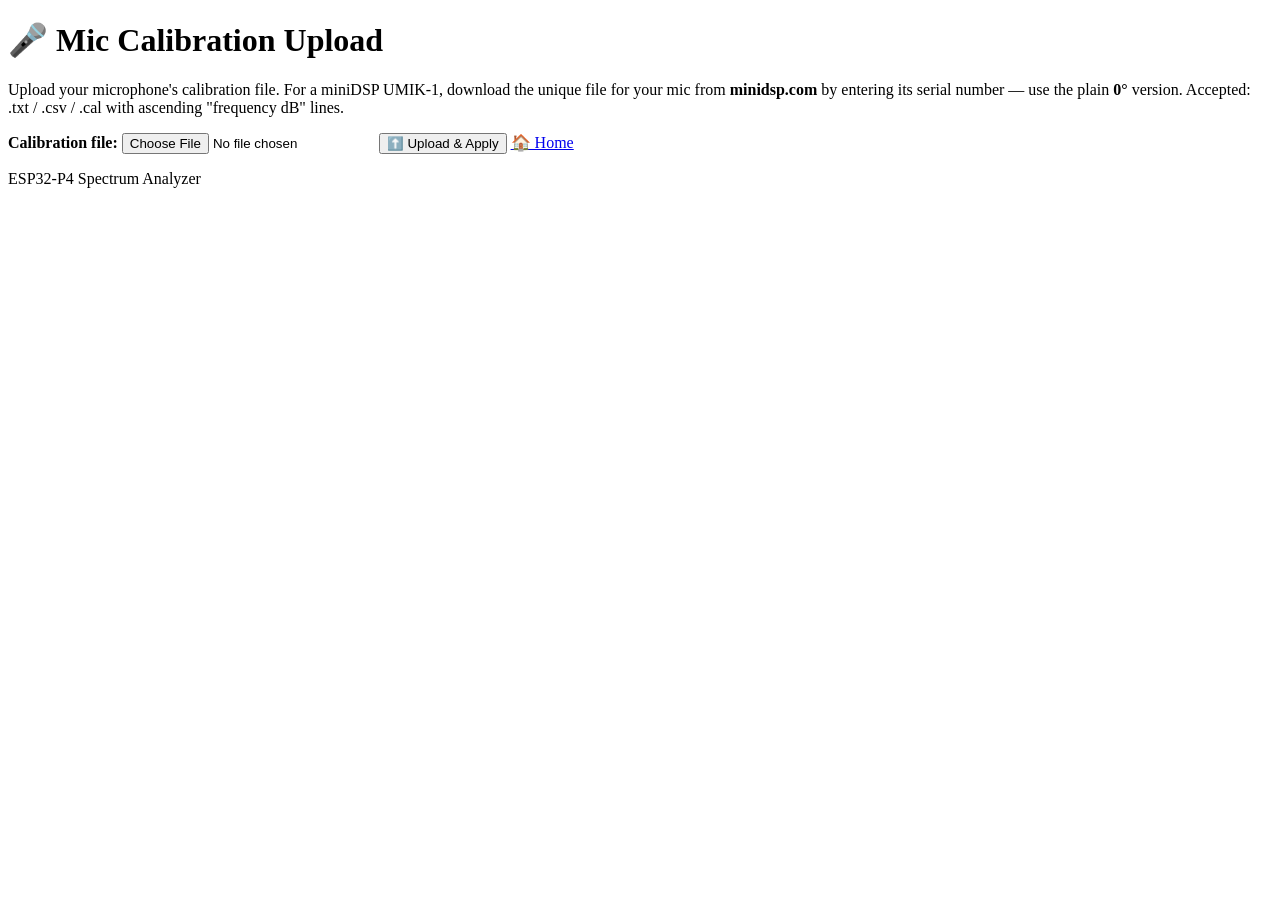
==== web/cal-upload.html @ d16bdd38 "feat: Phase 2 M3 — WiFi provisioning portal + browser calibration upload WiFi (verified on hardware:" ====
<!DOCTYPE html>
<html>
<head>
    <title>Mic Calibration Upload</title>
    <meta charset="UTF-8">
    <meta name="viewport" content="width=device-width, initial-scale=1">
    <link rel="stylesheet" href="/style.css">
    <script>
        function setStatus(message, isError = false) {
            const el = document.getElementById("calStatusMsg");
            el.textContent = message || "";
            el.style.color = isError ? "#ff4b4b" : "";
        }

        function fileChosen() {
            const f = document.getElementById("calfile").files[0];
            if (!f) return;
            setStatus("Selected: " + f.name + " (" + (f.size / 1024).toFixed(1) + " KB)");
        }

        function uploadCal() {
            const input = document.getElementById("calfile");
            const f = input.files[0];
            if (!f) {
                alert("⚠️ Choose a calibration file first!");
                return;
            }
            if (f.size > 128 * 1024) {
                setStatus("File is larger than 128 KB — that is not a calibration file.", true);
                return;
            }
            setStatus("Uploading " + f.name + "...");
            fetch("/uploadCal?name=" + encodeURIComponent(f.name), {
                method: "POST",
                headers: { "Content-Type": "application/octet-stream" },
                body: f
            }).then(async r => {
                const text = await r.text();
                if (!r.ok) throw new Error(text);
                const data = JSON.parse(text);
                setStatus("✅ Uploaded and applied: " + data.file +
                          " (" + data.points + " correction points). " +
                          "It is saved to the SD card and will be restored at every boot.");
            }).catch(err => {
                setStatus("Upload failed: " + err.message, true);
            });
        }
    </script>
</head>
<body>
    <div class="wifi-setup-container">
        <h1>🎤 Mic Calibration Upload</h1>
        <p>Upload your microphone's calibration file. For a miniDSP UMIK-1,
           download the unique file for your mic from
           <strong>minidsp.com</strong> by entering its serial number —
           use the plain <strong>0°</strong> version. Accepted:
           .txt / .csv / .cal with ascending "frequency&nbsp;dB" lines.</p>

        <label><strong>Calibration file:</strong></label>
        <input type="file" id="calfile" accept=".txt,.csv,.cal" onchange="fileChosen()">

        <button class="button btn-save" title="Upload, validate and apply the calibration."
                onclick="uploadCal()">⬆️ Upload &amp; Apply</button>
        <a class="button btn-info" href="/" style="display:inline-block;">🏠 Home</a>

        <div class="flash-stats" id="calStatusMsg" style="margin-top: 12px;"></div>

        <footer>
            <p class="disclaimer">ESP32-P4 Spectrum Analyzer</p>
        </footer>
    </div>
</body>
</html>
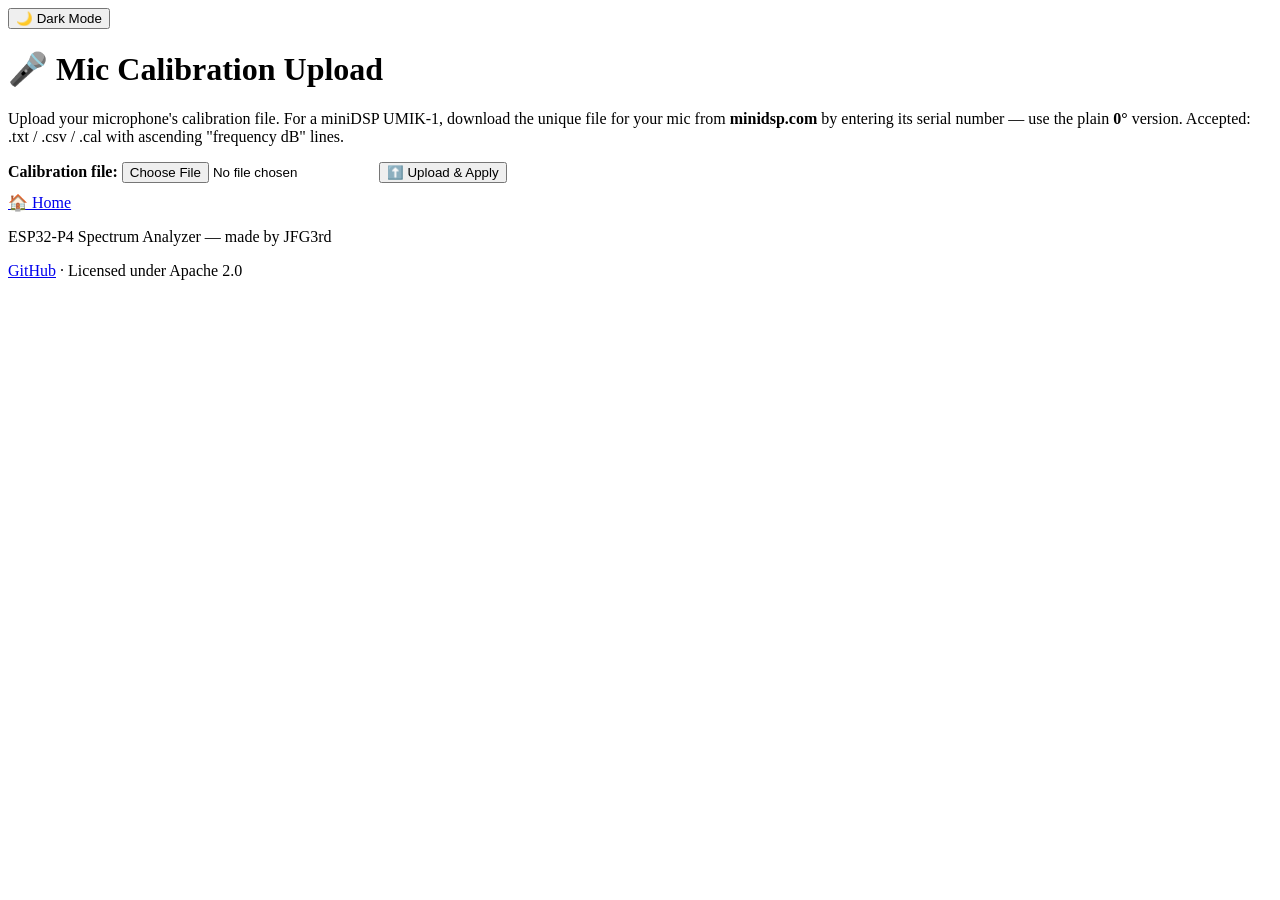
==== commit 9698bc65: "feat: dark mode on all web pages Wire up the existing (but previously inactive) .dark-mode theme in " ====
--- a/web/cal-upload.html
+++ b/web/cal-upload.html
@@ -6,6 +6,25 @@
     <meta name="viewport" content="width=device-width, initial-scale=1">
     <link rel="stylesheet" href="/style.css">
     <script>
+        function applyTheme(dark) {
+            document.body.classList.toggle("dark-mode", dark);
+            document.documentElement.style.colorScheme = dark ? "dark" : "light";
+            var b = document.getElementById("themeToggle");
+            if (b) b.textContent = dark ? "☀️ Light Mode" : "🌙 Dark Mode";
+        }
+        function toggleTheme() {
+            var dark = !document.body.classList.contains("dark-mode");
+            try { localStorage.setItem("theme", dark ? "dark" : "light"); } catch (e) {}
+            applyTheme(dark);
+        }
+        (function () {
+            var saved = null;
+            try { saved = localStorage.getItem("theme"); } catch (e) {}
+            var dark = saved ? (saved === "dark")
+                : (window.matchMedia && window.matchMedia("(prefers-color-scheme: dark)").matches);
+            document.addEventListener("DOMContentLoaded", function () { applyTheme(dark); });
+        })();
+
         function setStatus(message, isError = false) {
             const el = document.getElementById("calStatusMsg");
             el.textContent = message || "";
@@ -30,9 +49,14 @@
                 return;
             }
             setStatus("Uploading " + f.name + "...");
-            fetch("/uploadCal?name=" + encodeURIComponent(f.name), {
+            // Filename travels in a header: esp_http_server's default URI
+            // matcher 404s any request with a query string.
+            fetch("/uploadCal", {
                 method: "POST",
-                headers: { "Content-Type": "application/octet-stream" },
+                headers: {
+                    "Content-Type": "application/octet-stream",
+                    "X-Filename": encodeURIComponent(f.name)
+                },
                 body: f
             }).then(async r => {
                 const text = await r.text();
@@ -48,6 +72,7 @@
     </script>
 </head>
 <body>
+    <button class="button theme-toggle" id="themeToggle" onclick="toggleTheme()" title="Toggle dark / light mode">🌙 Dark Mode</button>
     <div class="wifi-setup-container">
         <h1>🎤 Mic Calibration Upload</h1>
         <p>Upload your microphone's calibration file. For a miniDSP UMIK-1,
@@ -61,12 +86,16 @@
 
         <button class="button btn-save" title="Upload, validate and apply the calibration."
                 onclick="uploadCal()">⬆️ Upload &amp; Apply</button>
-        <a class="button btn-info" href="/" style="display:inline-block;">🏠 Home</a>
+        <a class="button btn-nav" href="/" title="Return to the home page." style="display:block; margin-top:10px;">🏠 Home</a>
 
         <div class="flash-stats" id="calStatusMsg" style="margin-top: 12px;"></div>
 
         <footer>
-            <p class="disclaimer">ESP32-P4 Spectrum Analyzer</p>
+            <p class="disclaimer">ESP32-P4 Spectrum Analyzer — made by JFG3rd</p>
+            <p class="disclaimer">
+                <a href="https://github.com/JFG3rd/JFG-ESP32-P4-Function-EV-Board-Spectrum-Analyzer" target="_blank" rel="noopener">GitHub</a>
+                &middot; Licensed under Apache&nbsp;2.0
+            </p>
         </footer>
     </div>
 </body>
